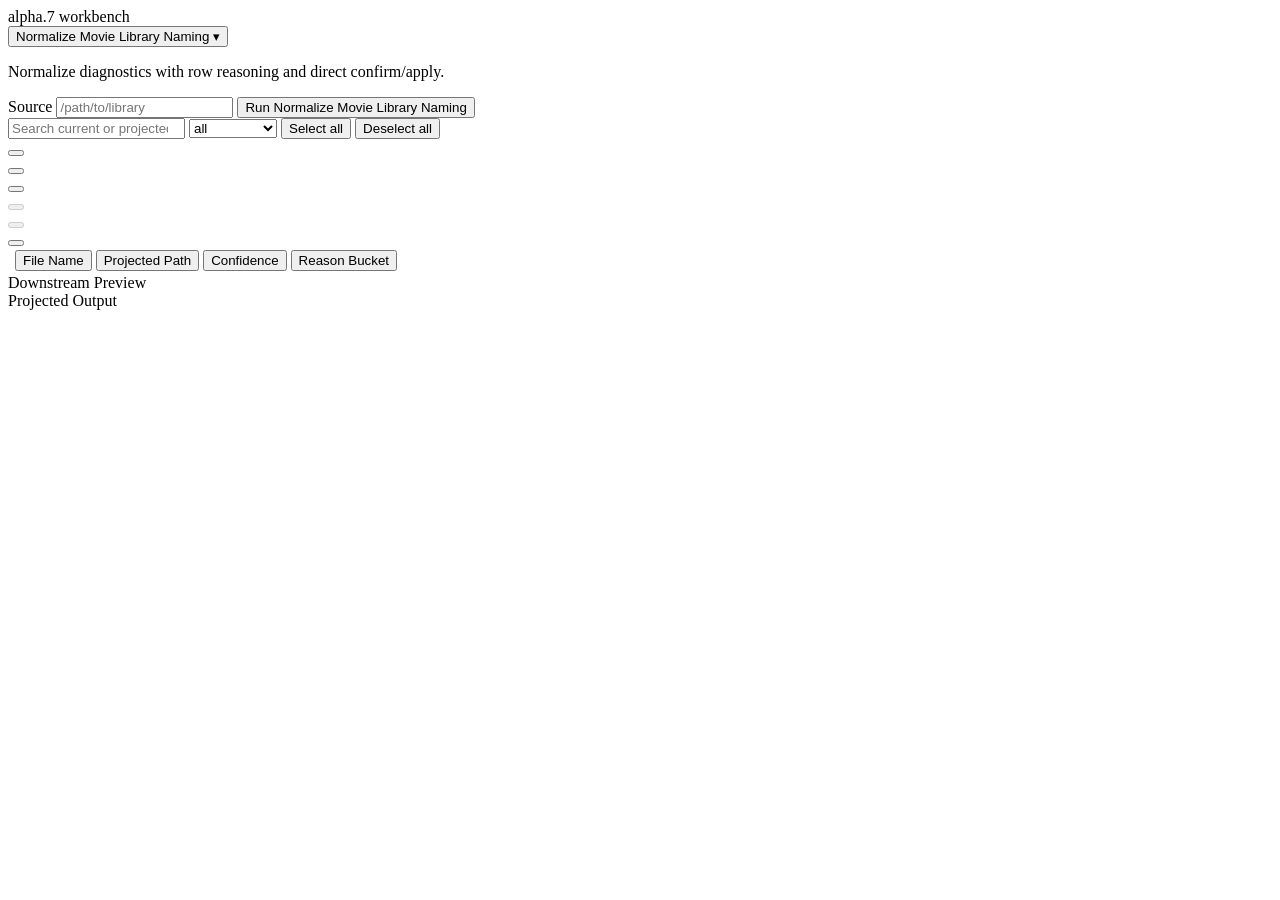
==== normal/web_assets/normalize_lab.html @ 3268f72c "Refine local-first workbench typography" ====
<!doctype html>
<html lang="en">
<head>
  <meta charset="utf-8">
  <meta name="viewport" content="width=device-width, initial-scale=1">
  <title>normal workbench</title>
  <link rel="stylesheet" href="/assets/workbench.css">
</head>
<body>
  <div class="lab-shell" data-layout-mode="2-page-lopsided">
    <header class="lab-topbar">
      <div>
        <div class="lab-kicker">alpha.7 workbench</div>
        <div class="lab-workflow-switch">
          <button id="workflowButton" class="lab-workflow-button" type="button" aria-haspopup="listbox" aria-expanded="false">
            <span id="workflowTitle">Normalize Movie Library Naming</span>
            <span class="lab-workflow-caret" aria-hidden="true">▾</span>
          </button>
          <div id="workflowMenu" class="lab-workflow-menu" role="listbox" hidden>
            <button id="workflowNormalize" class="lab-workflow-option" type="button" data-workflow="normalize" role="option">Normalize Movie Library Naming</button>
            <button id="workflowJunk" class="lab-workflow-option" type="button" data-workflow="junk" role="option">Remove Junk Files</button>
            <button id="workflowWeakEncodes" class="lab-workflow-option" type="button" data-workflow="weak-encodes" role="option">Review Low-Quality Encodes</button>
            <button id="workflowRepairDefaults" class="lab-workflow-option" type="button" data-workflow="repair-defaults" role="option">Fix Audio and Subtitle Defaults</button>
            <button id="workflowImmersive" class="lab-workflow-option" type="button" data-workflow="immersive-audio" role="option">Review Immersive Audio Candidates</button>
            <button id="workflowCanonicalLists" class="lab-workflow-option" type="button" data-workflow="canonical-lists" role="option">Compare Against Canonical Lists</button>
          </div>
        </div>
        <p id="workflowDescription">Normalize diagnostics with row reasoning and direct confirm/apply.</p>
      </div>
      <div class="lab-controls">
        <label for="sourcePath">Source</label>
        <input id="sourcePath" type="text" placeholder="/path/to/library">
        <button id="runButton">Run Normalize Movie Library Naming</button>
      </div>
    </header>

    <section id="filterBar" class="lab-filters">
      <input id="searchInput" type="search" placeholder="Search current or projected path">
      <select id="bucketFilter">
        <option value="all">all</option>
        <option value="actionable">actionable</option>
        <option value="unchanged">unchanged</option>
        <option value="safe">safe</option>
        <option value="review">review</option>
      </select>
      <select id="workflowStatusFilter" hidden>
        <option value="all">all</option>
        <option value="delete-candidates">delete candidates</option>
        <option value="review">review</option>
        <option value="queued">queued</option>
      </select>
      <select id="canonicalListFilter" aria-label="Canonical list" hidden>
        <option value="top_100">Top 100</option>
        <option value="top_250">Top 250</option>
        <option value="top_500">Top 500</option>
        <option value="animation">Animation</option>
        <option value="sci_fi">Sci-Fi</option>
        <option value="fantasy">Fantasy</option>
        <option value="action">Action</option>
        <option value="thriller_mystery">Thriller / Mystery</option>
        <option value="drama_romance">Drama / Romance</option>
        <option value="documentary">Documentary</option>
        <option value="comedy">Comedy</option>
        <option value="anime" disabled>Anime</option>
        <option value="tv_shows" disabled>TV Shows</option>
      </select>
      <button id="selectAllButton" type="button">Select all</button>
      <button id="deselectAllButton" type="button">Deselect all</button>
    </section>

    <main class="lab-layout">
      <div class="lab-sliver-slot">
        <aside class="lab-sliver">
          <div class="lab-sliver-stack">
            <button id="policyToggle" class="lab-sliver-toggle" type="button" aria-label="Open Policy" title="Open Policy"></button>
            <div class="lab-sliver-separator" aria-hidden="true"></div>
            <button id="dashboardToggle" class="lab-sliver-toggle" type="button" aria-label="Open Dashboard" title="Open Dashboard"></button>
            <div class="lab-sliver-separator" aria-hidden="true"></div>
            <button id="auditToggle" class="lab-sliver-toggle" type="button" aria-label="Open Audit" title="Open Audit"></button>
            <div class="lab-sliver-separator" aria-hidden="true"></div>
            <button id="placeholderToggle" class="lab-sliver-toggle" type="button" aria-label="Placeholder" title="Placeholder" disabled></button>
            <div class="lab-sliver-separator" aria-hidden="true"></div>
            <button id="placeholderDownloadToggle" class="lab-sliver-toggle" type="button" aria-label="Placeholder" title="Placeholder" disabled></button>
            <div class="lab-sliver-separator" aria-hidden="true"></div>
            <button id="settingsToggle" class="lab-sliver-toggle" type="button" aria-label="Open Settings" title="Open Settings"></button>
          </div>
        </aside>
      </div>
      <section class="lab-page lab-page-scan" data-page-role="scan" data-collapse-mode="reflow" data-panel-state="expanded">
        <div class="lab-page-frame">
          <section id="scanTablePanel" class="lab-table-panel lab-rhythm-surface" data-rhythm-surface="rows">
            <table class="lab-scan-table">
              <colgroup id="tableColGroup"></colgroup>
              <thead>
                <tr id="tableHeaderRow">
                  <th></th>
                  <th><button class="sort" data-sort="current_value">File Name</button></th>
                  <th><button class="sort" data-sort="projected_path">Projected Path</button></th>
                  <th><button class="sort" data-sort="confidence">Confidence</button></th>
                  <th><button class="sort" data-sort="reason_bucket">Reason Bucket</button></th>
                </tr>
              </thead>
              <tbody id="rowsBody"></tbody>
            </table>
          </section>
          <section id="dashboardPanel" class="lab-panel lab-policy-panel lab-dashboard-panel" hidden></section>
          <section id="policyEditorPanel" class="lab-panel lab-policy-panel" hidden></section>
          <section id="auditPanel" class="lab-panel lab-audit-panel" hidden></section>
          <section id="settingsPanel" class="lab-panel lab-policy-panel" hidden></section>
        </div>
      </section>
      <aside class="lab-page lab-page-preview" data-page-role="preview" data-collapse-mode="anchored-slot" data-panel-state="expanded">
        <div class="lab-page-frame">
          <div class="lab-detail">
            <div class="lab-panel">
              <div class="lab-panel-header">
                <div class="lab-panel-copy">
                  <div id="previewPanelKicker" class="lab-panel-kicker">Downstream Preview</div>
                  <div id="previewPanelHeading" class="lab-panel-heading">Projected Output</div>
                </div>
                <div id="previewControls" class="lab-preview-controls" hidden>
                  <div id="repairActionControls" class="lab-preview-group" hidden>
                    <button id="repairActionButton" class="lab-action-button" type="button">Run Repair</button>
                    <div class="lab-preview-select-group">
                      <label for="repairActionSelect">Action</label>
                      <select id="repairActionSelect"></select>
                    </div>
                  </div>
                  <button id="confirmButton" class="lab-confirm-button" type="button" disabled>Confirm (0 Operations)</button>
                </div>
              </div>
              <div id="previewPane" class="lab-pane lab-preview-pane lab-rhythm-surface" data-rhythm-surface="rows"></div>
              <div id="inspectionPane" class="lab-pane lab-preview-pane lab-rhythm-surface" data-rhythm-surface="rows" hidden></div>
            </div>
          </div>
        </div>
      </aside>
    </main>
  </div>
  <div id="onboardingGate" class="lab-onboarding-gate" hidden>
    <div id="onboardingGateBackdrop" class="lab-onboarding-gate-backdrop"></div>
    <section class="lab-onboarding-card" role="dialog" aria-modal="true" aria-labelledby="onboardingGateTitle" aria-describedby="onboardingGateBody">
      <button id="onboardingGateClose" class="lab-onboarding-close" type="button" aria-label="Close onboarding">Close</button>
      <div class="lab-onboarding-kicker">Cold-start note</div>
      <h2 id="onboardingGateTitle" class="lab-onboarding-title">Welcome — this is a cold start</h2>
      <div id="onboardingGateBody" class="lab-onboarding-body">
        <p>Normal is opening your library without prior scan history, so this first pass is the slowest it will ever be. Later runs feel warmer because they reuse what the app already learned.</p>
        <p>While that first pass warms up, here is the short version:</p>
        <ul class="lab-onboarding-points">
          <li>A scan reads file metadata, not the contents of your media.</li>
          <li>The first scan is the slow one; results fill in as the cache warms.</li>
          <li>OMDB and TMDB keys are optional. They add richer matching, but nothing breaks without them.</li>
          <li>Nothing on disk changes until you confirm a fix yourself.</li>
          <li>Your saved settings and prior scans make later launches faster.</li>
        </ul>
        <p class="lab-onboarding-footnote">Close this whenever you are ready. The workbench keeps warming up behind it.</p>
      </div>
    </section>
  </div>
  <div id="trackPopover" class="lab-audio-popover" hidden></div>
  <div id="repairLockOverlay" class="lab-repair-lock-overlay" hidden aria-hidden="true">
    <div class="lab-repair-lock-block lab-repair-lock-block-top"></div>
    <div class="lab-repair-lock-block lab-repair-lock-block-right"></div>
    <div class="lab-repair-lock-block lab-repair-lock-block-bottom"></div>
    <div class="lab-repair-lock-block lab-repair-lock-block-left"></div>
    <div class="lab-repair-lock-port-frame" aria-hidden="true"></div>
    <section class="lab-repair-lock-explainer" role="status" aria-live="polite">
      <div class="lab-repair-lock-scroll">
        <div class="lab-repair-lock-kicker">Safe lock active</div>
        <h2 class="lab-repair-lock-title">Hands off while ffmpeg works</h2>
        <div class="lab-repair-lock-body">
          <p>A remux is rewriting one of your files on disk right now. Until it finishes, the workbench stays locked so nothing — not a second job, not a fresh scan, not a stray click — can touch that file mid-write and leave it half-rebuilt.</p>
          <p>This is the one moment normal genuinely cannot be interrupted. Almost everything else in the app is preview-only or reversible; an in-flight remux is neither. So we pause the whole surface and let the single job run clean.</p>
          <ul class="lab-repair-lock-points">
            <li>The Preview stays live. Watch the progress wash on the file being rebuilt to gauge how far along it is.</li>
            <li>Scanning, fixes, and settings are paused, not cancelled — they come back exactly as you left them.</li>
            <li>Nothing else on disk is changing. Only the file inside this remux is being written.</li>
            <li>The lock lifts on its own the moment ffmpeg reports done. There is nothing here you need to click.</li>
          </ul>
          <p class="lab-repair-lock-footnote">Larger files and slower disks make this take longer. It is still working even when the fill looks still.</p>
        </div>
      </div>
    </section>
  </div>
  <script>__NORMAL_BOOTSTRAP__</script>
  <script src="/assets/workbench.js"></script>
</body>
</html>
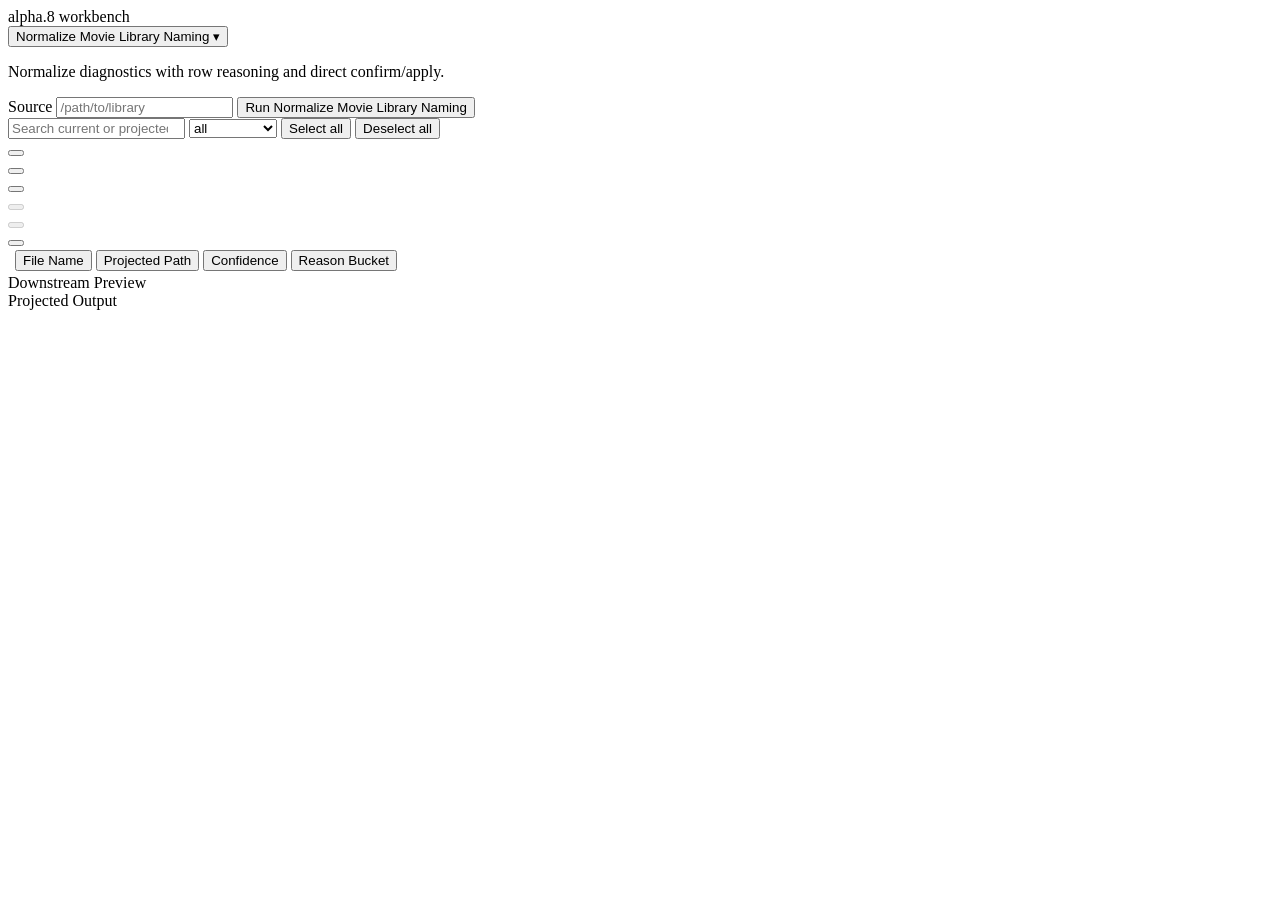
==== commit e91ae3f1: "Release v0.7.0-alpha.8" ====
--- a/normal/web_assets/normalize_lab.html
+++ b/normal/web_assets/normalize_lab.html
@@ -10,7 +10,7 @@
   <div class="lab-shell" data-layout-mode="2-page-lopsided">
     <header class="lab-topbar">
       <div>
-        <div class="lab-kicker">alpha.7 workbench</div>
+        <div class="lab-kicker">alpha.8 workbench</div>
         <div class="lab-workflow-switch">
           <button id="workflowButton" class="lab-workflow-button" type="button" aria-haspopup="listbox" aria-expanded="false">
             <span id="workflowTitle">Normalize Movie Library Naming</span>
@@ -21,7 +21,7 @@
             <button id="workflowJunk" class="lab-workflow-option" type="button" data-workflow="junk" role="option">Remove Junk Files</button>
             <button id="workflowWeakEncodes" class="lab-workflow-option" type="button" data-workflow="weak-encodes" role="option">Review Low-Quality Encodes</button>
             <button id="workflowRepairDefaults" class="lab-workflow-option" type="button" data-workflow="repair-defaults" role="option">Fix Audio and Subtitle Defaults</button>
-            <button id="workflowImmersive" class="lab-workflow-option" type="button" data-workflow="immersive-audio" role="option">Review Immersive Audio Candidates</button>
+            <button id="workflowImmersive" class="lab-workflow-option" type="button" data-workflow="format-upgrades" role="option">Review Format Upgrade Candidates</button>
             <button id="workflowCanonicalLists" class="lab-workflow-option" type="button" data-workflow="canonical-lists" role="option">Compare Against Canonical Lists</button>
           </div>
         </div>
@@ -63,6 +63,25 @@
         <option value="comedy">Comedy</option>
         <option value="anime" disabled>Anime</option>
         <option value="tv_shows" disabled>TV Shows</option>
+      </select>
+      <select id="traitFilter" aria-label="Upgrade feature" hidden>
+        <option value="all">all upgrade features</option>
+        <option value="immersive_audio">immersive audio</option>
+        <option value="uhd">UHD</option>
+        <option value="dolby_vision">Dolby Vision</option>
+        <option value="open_matte">Open Matte</option>
+        <option value="hybrid">Hybrid</option>
+      </select>
+      <select id="traitStatusFilter" aria-label="Upgrade opportunity" hidden>
+        <option value="default">active opportunities</option>
+        <option value="upgrade_found">upgrade found</option>
+        <option value="partial_coverage">partial coverage</option>
+        <option value="already_covered">already covered</option>
+        <option value="quality_review">quality review</option>
+        <option value="no_known_upgrade">no known upgrade</option>
+        <option value="conflicting_reports">conflicting reports</option>
+        <option value="research_needed">research needed</option>
+        <option value="all">all opportunities</option>
       </select>
       <button id="selectAllButton" type="button">Select all</button>
       <button id="deselectAllButton" type="button">Deselect all</button>
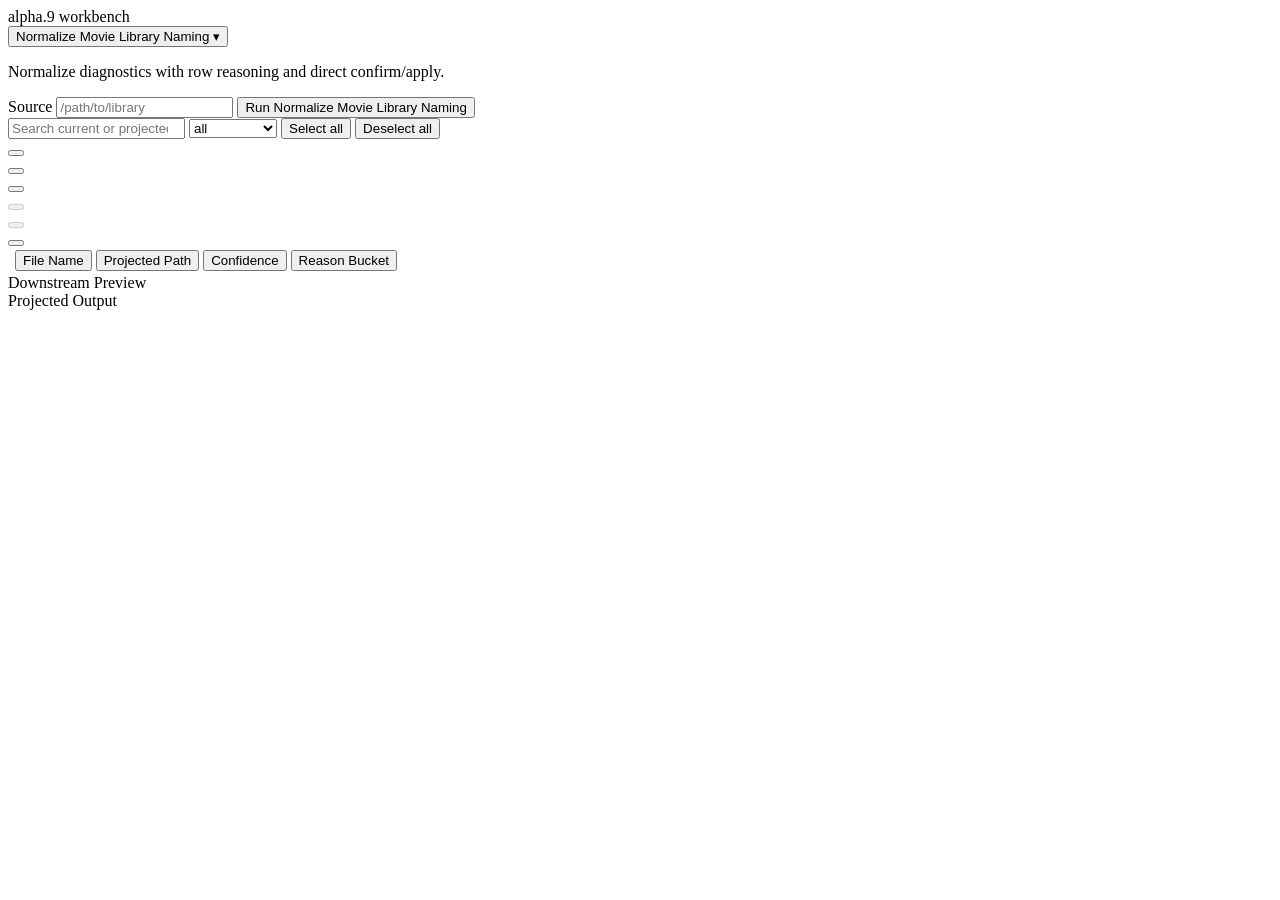
==== commit f830b45f: "Release v0.7.0-alpha.9" ====
--- a/normal/web_assets/normalize_lab.html
+++ b/normal/web_assets/normalize_lab.html
@@ -10,7 +10,7 @@
   <div class="lab-shell" data-layout-mode="2-page-lopsided">
     <header class="lab-topbar">
       <div>
-        <div class="lab-kicker">alpha.8 workbench</div>
+        <div class="lab-kicker">alpha.9 workbench</div>
         <div class="lab-workflow-switch">
           <button id="workflowButton" class="lab-workflow-button" type="button" aria-haspopup="listbox" aria-expanded="false">
             <span id="workflowTitle">Normalize Movie Library Naming</span>
@@ -201,7 +201,7 @@
       </div>
     </section>
   </div>
-  <script>__NORMAL_BOOTSTRAP__</script>
+  <script type="application/json" id="normal-boot">__NORMAL_BOOTSTRAP__</script>
   <script src="/assets/workbench.js"></script>
 </body>
 </html>
